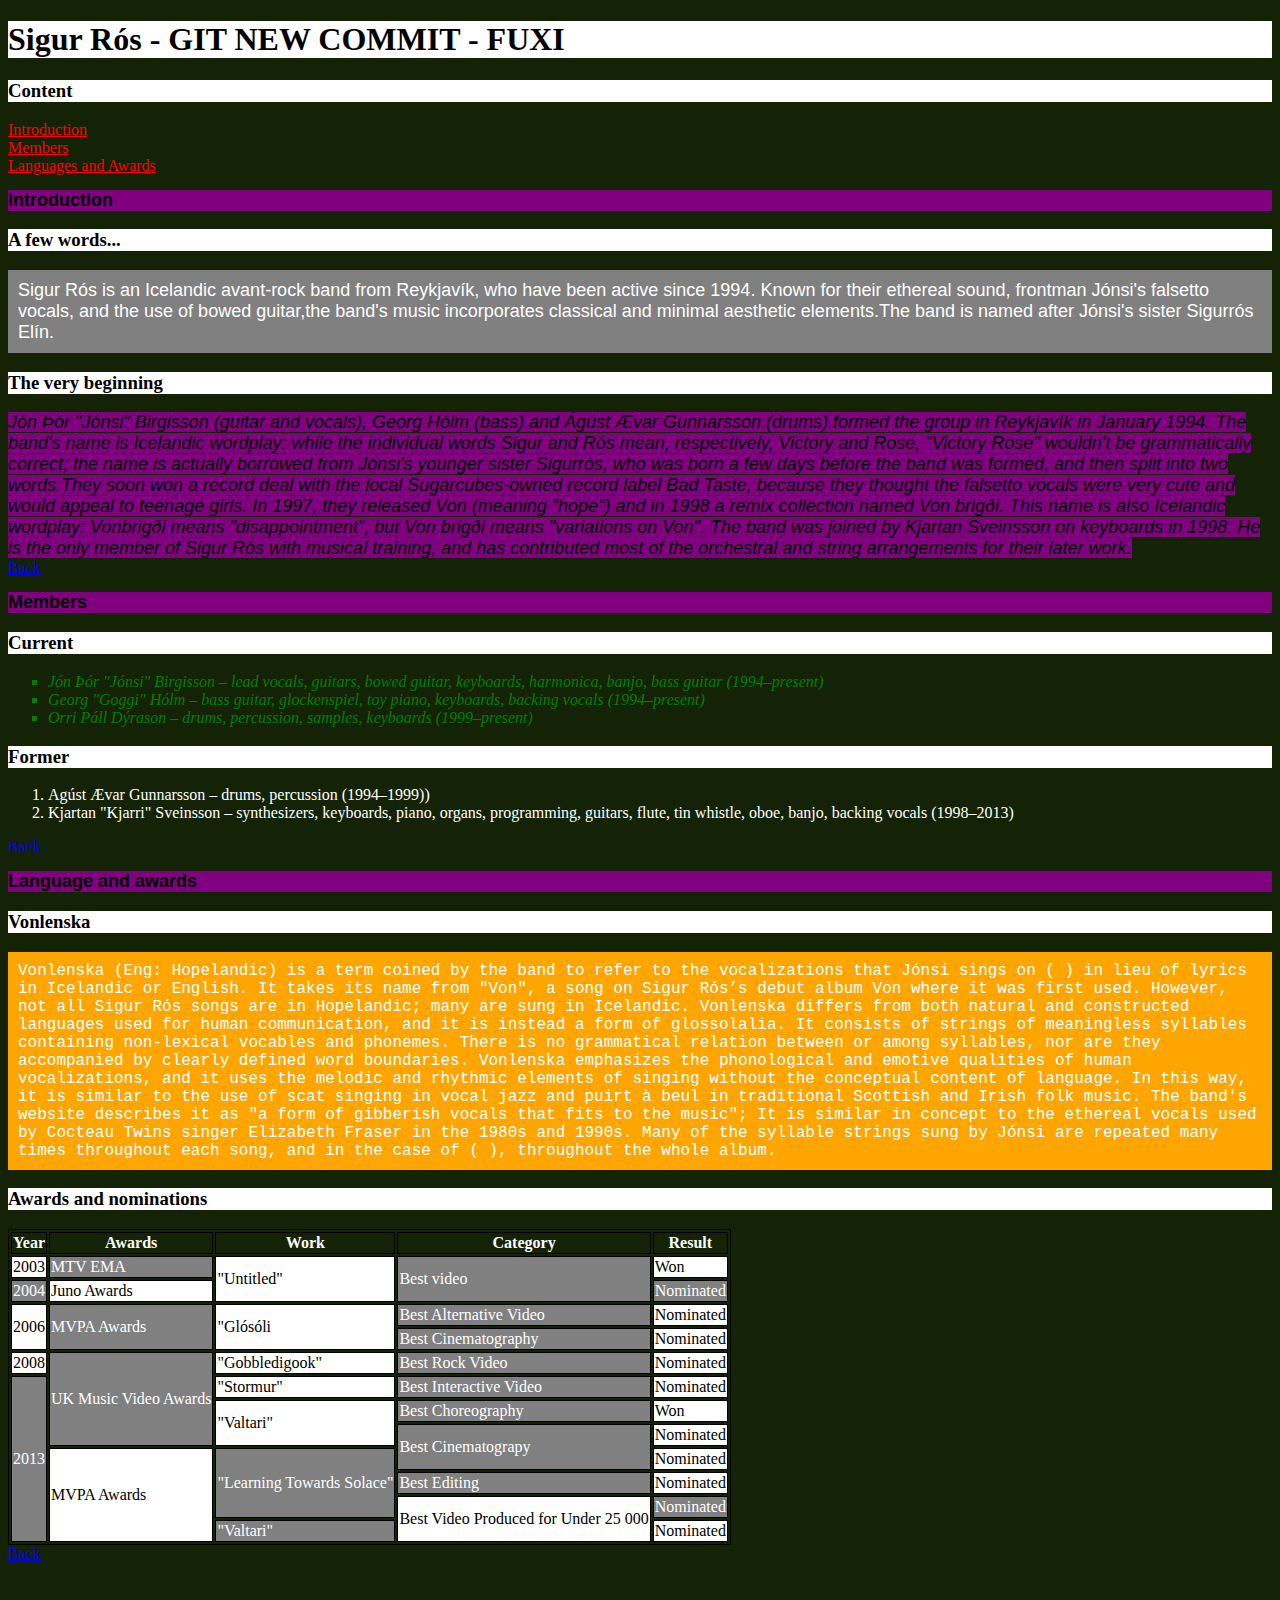
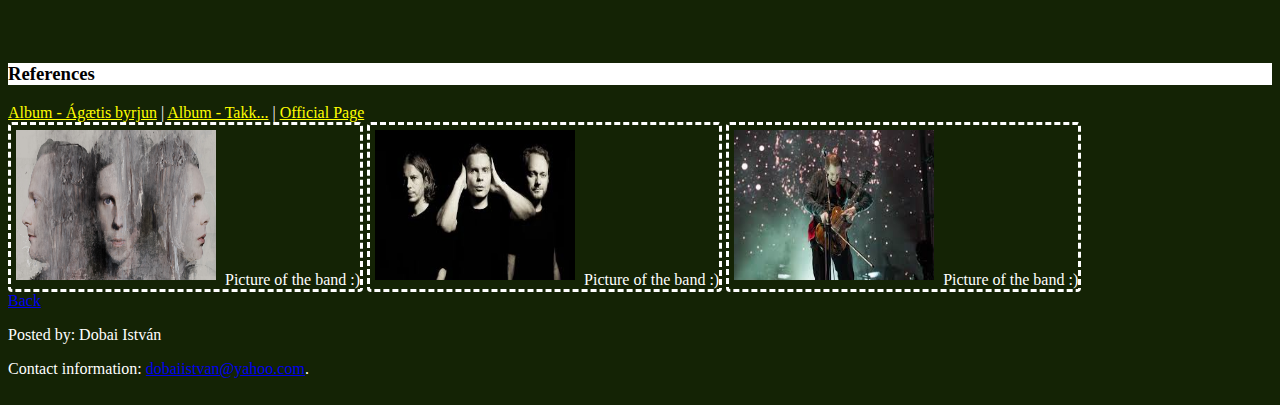
==== index.html @ 8e1f366b "fuxicommit for your changes.Everything below# this paragraph is ignored, and an empty message aborts" ====
<!DOCTYPE html>
<html lang="en">

<head>
    <meta charset="UTF-8">
    <link rel="stylesheet" type="text/css" href="decorate.css" />
    <title>Sigur Rós</title>
</head>

<body>
    <h1>Sigur Rós - GIT NEW COMMIT - FUXI</h1>
    <article id="main">
        <h3>Content</h3>
        <a class="link1" href="#intro">Introduction</a>
        <br>
        <a class="link1" href="#members">Members</a>
        <br>
        <a class="link1" href="#l_a">Languages and Awards</a>
        <br>
    </article>
    <article id="intro">
        <h2 class="generalClass">Introduction</h2>
        <section>
            <h3>A few words...</h3>
            <p class="class1">Sigur Rós is an Icelandic avant-rock band from Reykjavík, who have been active since 1994. Known for their ethereal sound, frontman Jónsi's falsetto vocals, and the use of bowed guitar,the band's music incorporates classical and minimal aesthetic elements.The band is named after Jónsi's sister Sigurrós Elín.</p>
        </section>
        <section>
            <h3>The very beginning</h3>
            <em class="generalClass">Jón Þór "Jónsi" Birgisson (guitar and vocals), Georg Hólm (bass) and Ágúst Ævar Gunnarsson (drums) formed the group in Reykjavík in January 1994. The band's name is Icelandic wordplay: while the individual words Sigur and Rós mean, respectively, Victory and Rose, "Victory Rose" wouldn't be grammatically correct; the name is actually borrowed from Jónsi's younger sister Sigurrós, who was born a few days before the band was formed, and then split into two words.They soon won a record deal with the local Sugarcubes-owned record label Bad Taste, because they thought the falsetto vocals were very cute and would appeal to teenage girls. In 1997, they released Von (meaning "hope") and in 1998 a remix collection named Von brigði. This name is also Icelandic wordplay: Vonbrigði means "disappointment", but Von brigði means "variations on Von". The band was joined by Kjartan Sveinsson on keyboards in 1998. He is the only member of Sigur Rós with musical training, and has contributed most of the orchestral and string arrangements for their later work.</em>
        </section>
        <a href="#main">Back</a>
    </article>
    <article id="members">
        <h2>Members</h2>
        <section>
            <h3>Current</h3>
            <div id="lista">
                <ul style="list-style-type:square">
                    <li>Jón Þór "Jónsi" Birgisson – lead vocals, guitars, bowed guitar, keyboards, harmonica, banjo, bass guitar (1994–present)</li>
                    <li>Georg "Goggi" Hólm – bass guitar, glockenspiel, toy piano, keyboards, backing vocals (1994–present)</li>
                    <li>Orri Páll Dýrason – drums, percussion, samples, keyboards (1999–present)</li>
                </ul>
            </div>
            <h3>Former</h3>
            <ol type="1">
                <li>Agúst Ævar Gunnarsson – drums, percussion (1994–1999))</li>
                <li>Kjartan "Kjarri" Sveinsson – synthesizers, keyboards, piano, organs, programming, guitars, flute, tin whistle, oboe, banjo, backing vocals (1998–2013)</li>
            </ol>
        </section>
        <a href="#main">Back</a>
    </article>
    <article id="l_a">
        <h2>Language and awards</h2>
        <section>
            <h3>Vonlenska</h3>
            <p class="class2">Vonlenska (Eng: Hopelandic) is a term coined by the band to refer to the vocalizations that Jónsi sings on ( ) in lieu of lyrics in Icelandic or English. It takes its name from "Von", a song on Sigur Rós’s debut album Von where it was first used. However, not all Sigur Rós songs are in Hopelandic; many are sung in Icelandic. Vonlenska differs from both natural and constructed languages used for human communication, and it is instead a form of glossolalia. It consists of strings of meaningless syllables containing non-lexical vocables and phonemes. There is no grammatical relation between or among syllables, nor are they accompanied by clearly defined word boundaries. Vonlenska emphasizes the phonological and emotive qualities of human vocalizations, and it uses the melodic and rhythmic elements of singing without the conceptual content of language. In this way, it is similar to the use of scat singing in vocal jazz and puirt à beul in traditional Scottish and Irish folk music. The band's website describes it as "a form of gibberish vocals that fits to the music"; It is similar in concept to the ethereal vocals used by Cocteau Twins singer Elizabeth Fraser in the 1980s and 1990s. Many of the syllable strings sung by Jónsi are repeated many times throughout each song, and in the case of ( ), throughout the whole album.</p>
        </section>
        <section>
            <h3>Awards and nominations</h3>
            <style>
            table,
            th,
            td {
                border: 1px solid black;
            }
            </style>
            <table>
                <tr>
                    <th>Year</th>
                    <th>Awards</th>
                    <th>Work</th>
                    <th>Category</th>
                    <th>Result</th>
                </tr>
                <tr>
                    <td>2003</td>
                    <td>MTV EMA</td>
                    <td rowspan="2">"Untitled"</td>
                    <td rowspan="2">Best video</td>
                    <td>Won</td>
                </tr>
                <tr>
                    <td>2004</td>
                    <td>Juno Awards</td>
                    <td>Nominated</td>
                </tr>
                <tr>
                    <td rowspan="2">2006</td>
                    <td rowspan="2">MVPA Awards</td>
                    <td rowspan="2">"Glósóli</td>
                    <td>Best Alternative Video</td>
                    <td>Nominated</td>
                </tr>
                <tr>
                    <td>Best Cinematography</td>
                    <td>Nominated</td>
                </tr>
                <tr>
                    <td>2008</td>
                    <td rowspan="4">UK Music Video Awards</td>
                    <td>"Gobbledigook"</td>
                    <td>Best Rock Video</td>
                    <td>Nominated</td>
                </tr>
                <tr>
                    <td rowspan="7">2013</td>
                    <td>"Stormur"</td>
                    <td>Best Interactive Video</td>
                    <td>Nominated</td>
                </tr>
                <tr>
                    <td rowspan="2">"Valtari"</td>
                    <td>Best Choreography</td>
                    <td>Won</td>
                </tr>
                <tr>
                    <td rowspan="2">Best Cinematograpy</td>
                    <td>Nominated</td>
                </tr>
                <tr>
                    <td rowspan="4">MVPA Awards</td>
                    <td rowspan="3">"Learning Towards Solace"</td>
                    <td>Nominated</td>
                </tr>
                <tr>
                    <td>Best Editing</td>
                    <td>Nominated</td>
                </tr>
                <tr>
                    <td rowspan="2">Best Video Produced for Under 25 000</td>
                    <td>Nominated</td>
                </tr>
                <tr>
                    <td>"Valtari"</td>
                    <td>Nominated</td>
                </tr>
            </table>
        </section>
        <a href="#main">Back</a>
    </article>
    <h3>References</h3>
    <nav>
        <a class="link2" href="1.html">Album - Ágætis byrjun</a> |
        <a class="link2" href="2.html">Album - Takk...</a> |
        <a class="link2" href="https://sigur-ros.co.uk/">Official Page</a>
    </nav>
    <div class="imageClass">
        <a href="picture.jpg" target="_blank"><img src="picture.jpg" alt = "Picture of the band :)"></a>
        <span>Picture of the band :)</span>
    </div>
    <div class="imageClass">
        <a href="index.jpeg" target="_blank"><img src="index.jpeg" alt = "Picture of the band :)"></a>
        <span>Picture of the band :)</span>
    </div>
    <div class="imageClass">
        <a href="index2.jpeg" target="_blank"><img src="index2.jpeg" alt = "Picture of the band :)"></a>
        <span>Picture of the band :)</span>
    </div>
    <br>
    <a href="#main">Back</a>
    <footer>
        <p>Posted by: Dobai István</p>
        <p>Contact information: <a href="dobaiistvan@yahoo.com">
           dobaiistvan@yahoo.com</a>.</p>
    </footer>
</body>

</html>
---- decorate.css ----
body {
    color: white;
    background-color: #142305
}

a.link1:link {
    color: red;
}

a.link1:visited {
    color: grey;
}

a.link1:hover {
    color: hotpink;
}

a.link1:active {
    color: blue;
}

a.link2:link {
    color: yellow;
}

a.link2:visited {
    color: magenta;
}

a.link2:hover {
    color: black;
}

a.link2:active {
    color: green;
}

h1,
h3 {
    color: black;
    background-color: white;
    font-family: "Times New Roman", Times, serif;
}

p.class1 {
    background-color: grey;
    color: white;
    padding: 10px;
    font-family: Arial, Helvetica, sans-serif;
    font-size: large;
}

p.class2 {
    background-color: orange;
    color: white;
    padding: 10px;
    font-family: "Lucida Console", Monaco, monospace;
    font-size: 16px;
}

.generalClass,
em,
h2 {
    background-color: purple;
    color: black;
    font-family: "Trebuchet MS", Helvetica, sans-serif;
    font-size: 18px;
}

#lista ul>li {
    color: green;
    font-style: italic;
}

tr:nth-child(even) td:nth-child(even),
tr:nth-child(odd) td:nth-child(odd) {
    background: grey;
}

tr:nth-child(odd) td:nth-child(even),
tr:nth-child(even) td:nth-child(odd) {
    background: white;
    color: black;
}


.imageClass {
    display: inline-block;
    border-radius: 4px;
    border-style: dashed;
}

.imageClass img {
    padding: 5px;
    width: 200px;
    height: 150px;
}

.styleParagraph {
    background-color: red;
    color: white;
    border-style: dashed;
    opacity: 0.5;
    text-align: right;
    padding-top: 50px;
    padding-right: 30px;
    padding-left: 80px;
    transition: opacity 2s;
}

#l_a {
    margin-bottom: 100px;
}

.styleParagraph:hover {
    opacity: 1;
}
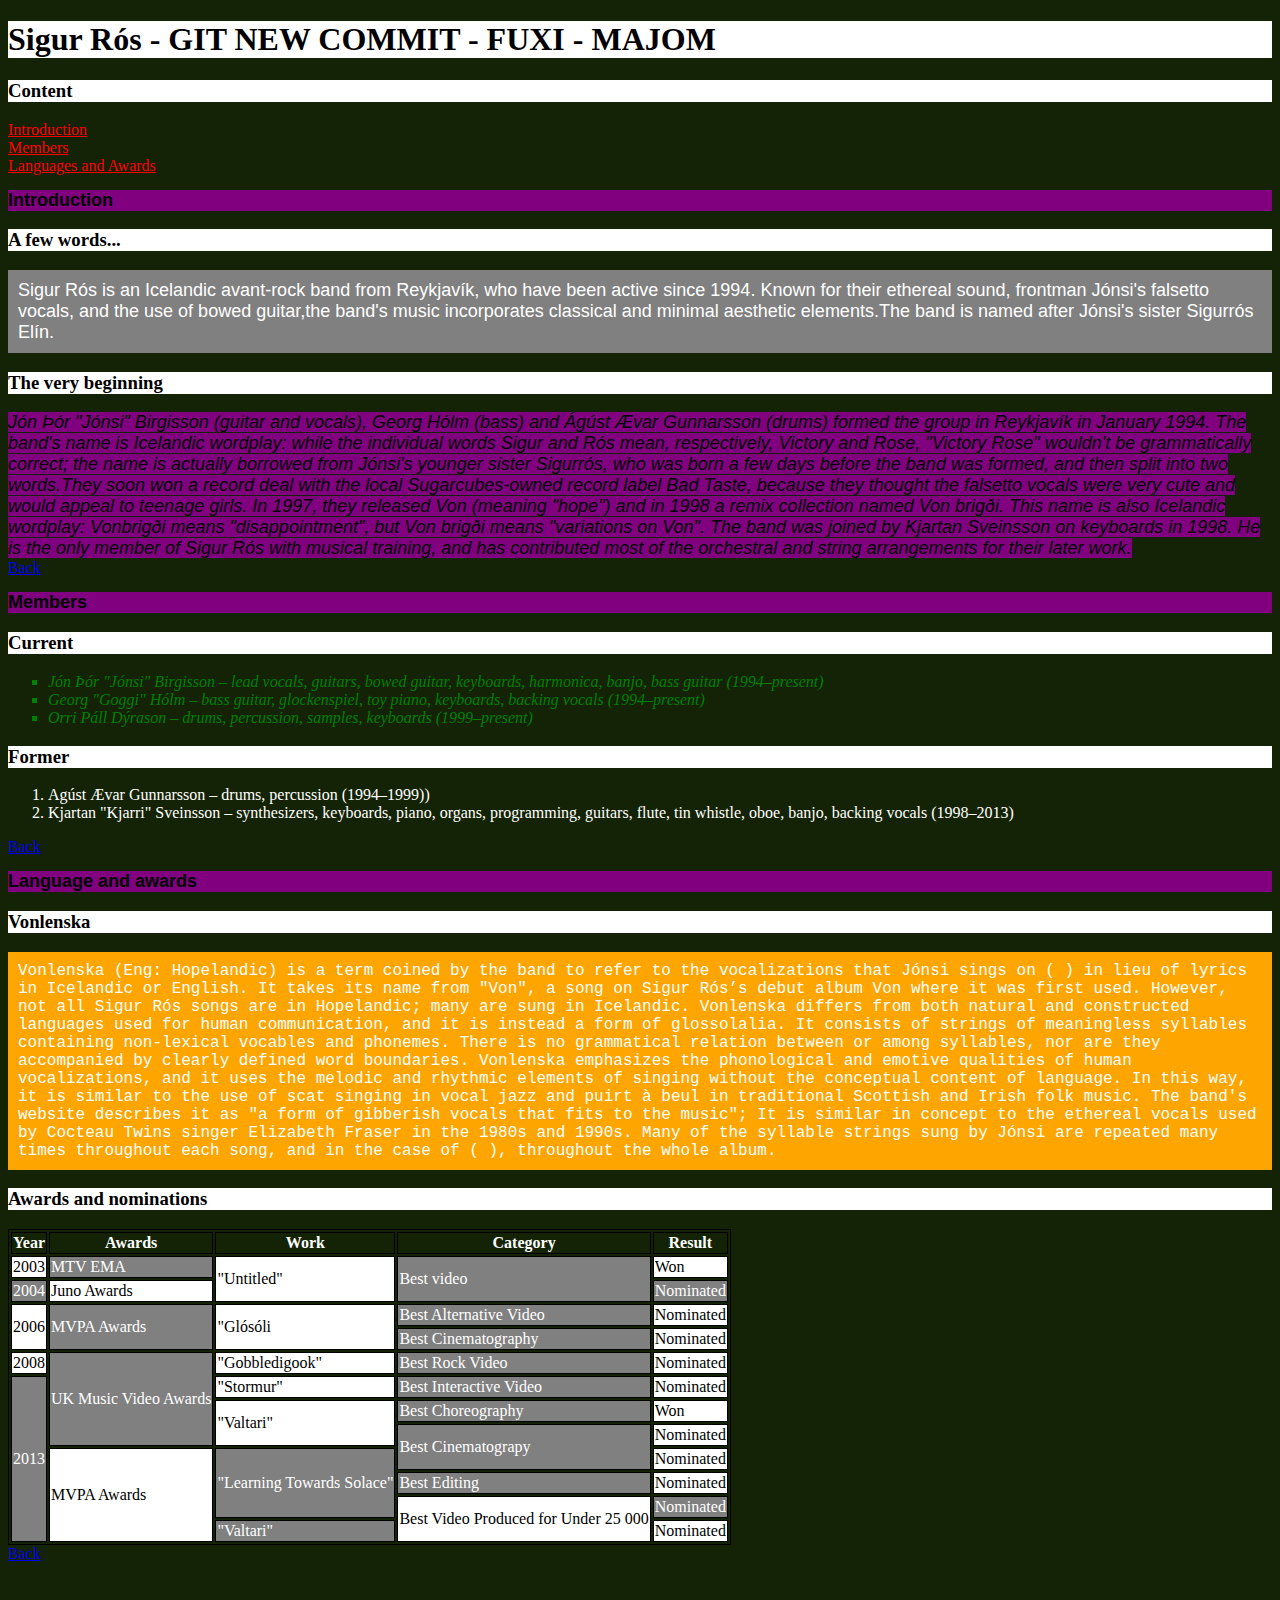
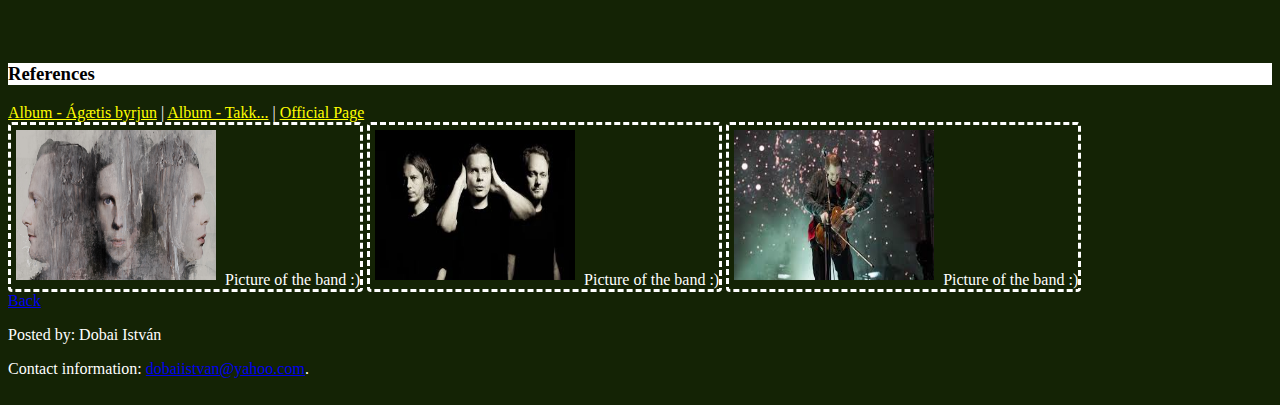
==== commit 5bbf8675: "mlskadm" ====
--- a/index.html
+++ b/index.html
@@ -8,7 +8,7 @@
 </head>
 
 <body>
-    <h1>Sigur Rós - GIT NEW COMMIT - FUXI</h1>
+    <h1>Sigur Rós - GIT NEW COMMIT - FUXI - MAJOM</h1>
     <article id="main">
         <h3>Content</h3>
         <a class="link1" href="#intro">Introduction</a>
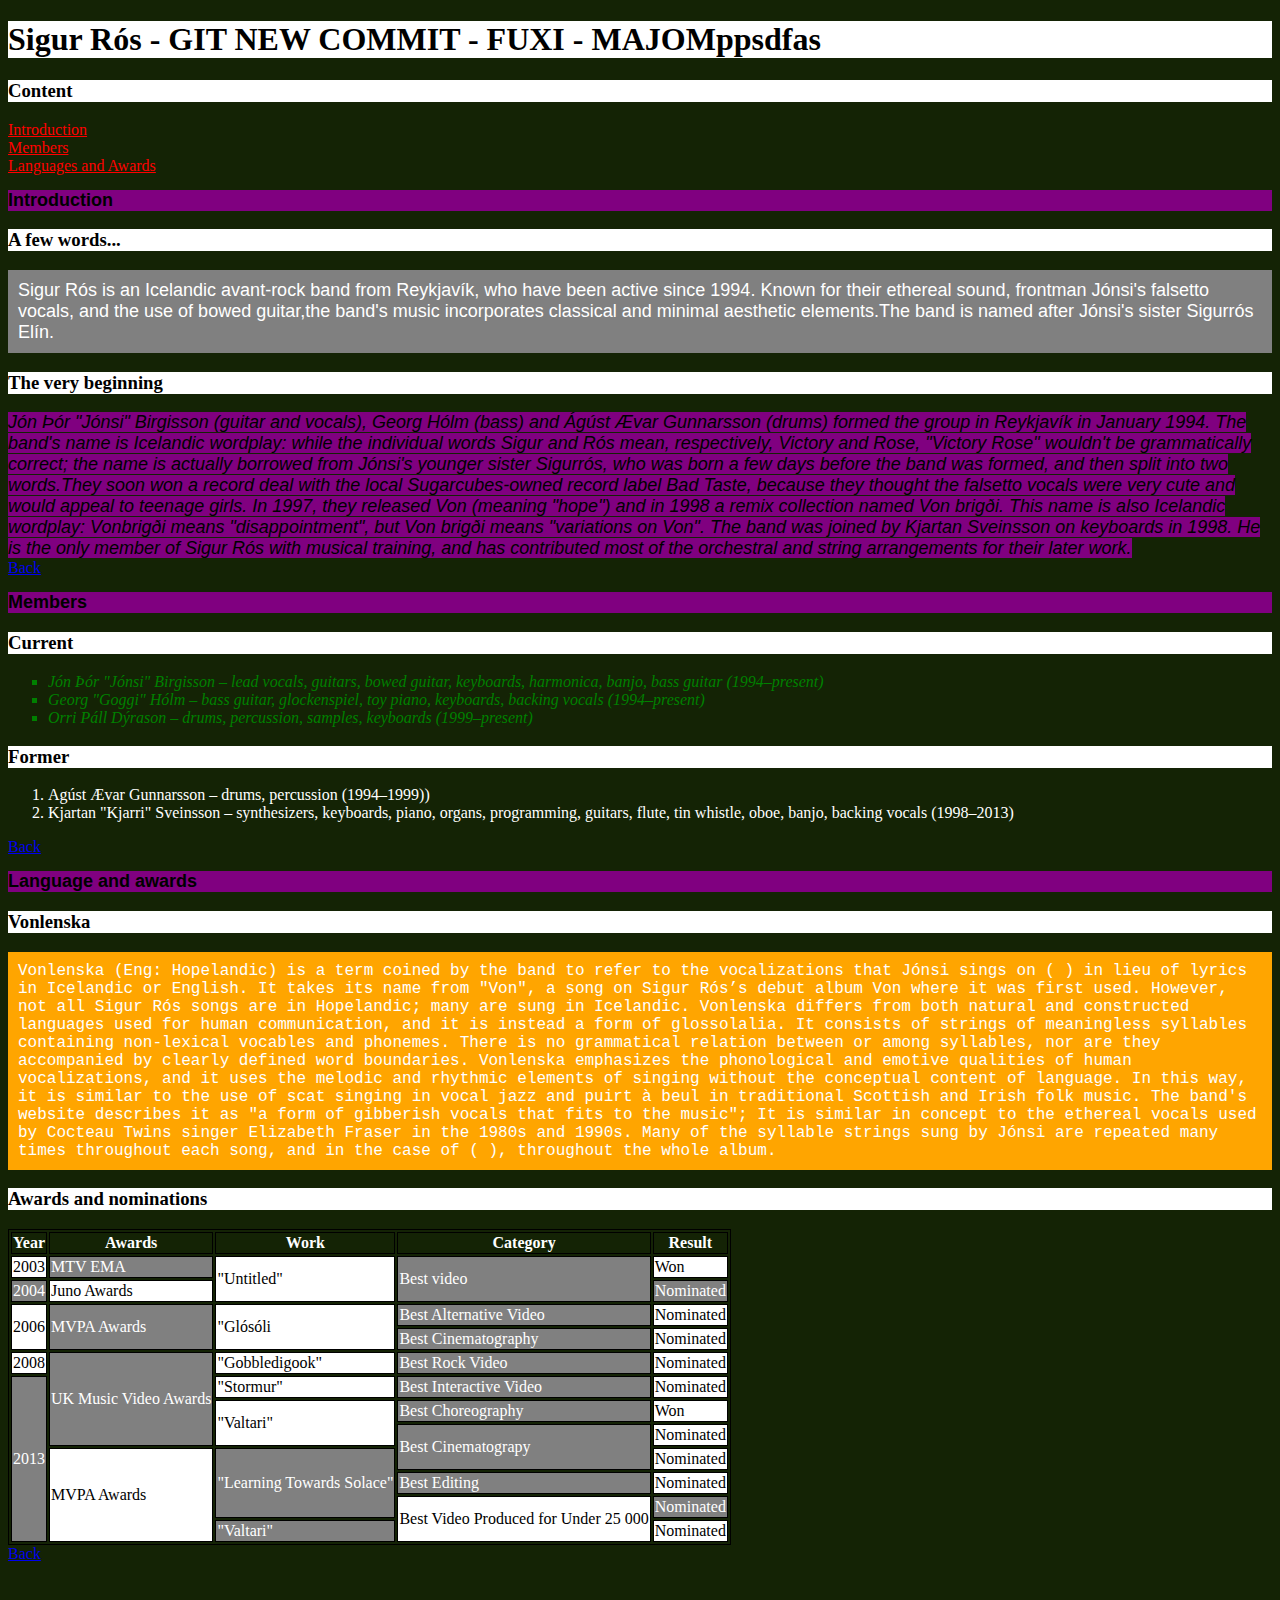
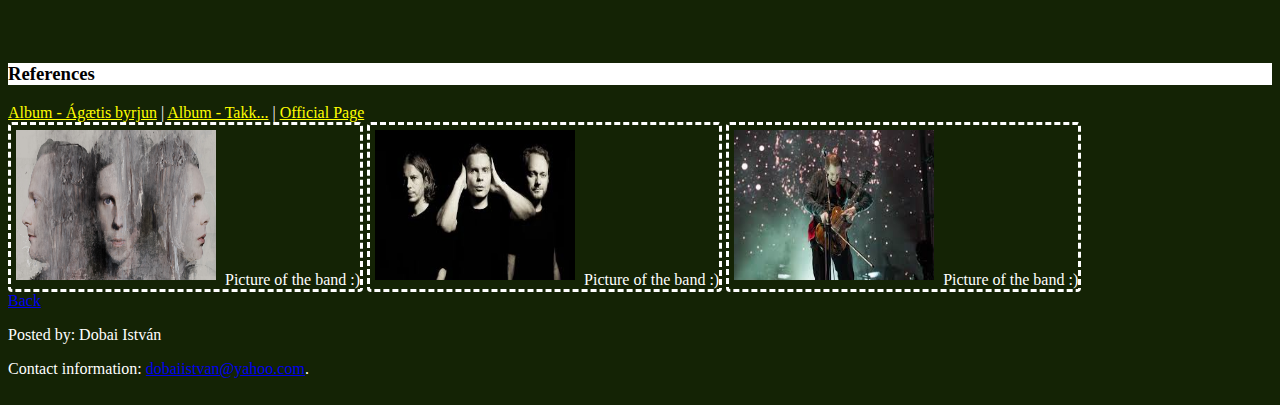
==== commit cbcfdaac: "a" ====
--- a/index.html
+++ b/index.html
@@ -8,7 +8,7 @@
 </head>
 
 <body>
-    <h1>Sigur Rós - GIT NEW COMMIT - FUXI - MAJOM</h1>
+    <h1>Sigur Rós - GIT NEW COMMIT - FUXI - MAJOMppsdfas</h1>
     <article id="main">
         <h3>Content</h3>
         <a class="link1" href="#intro">Introduction</a>
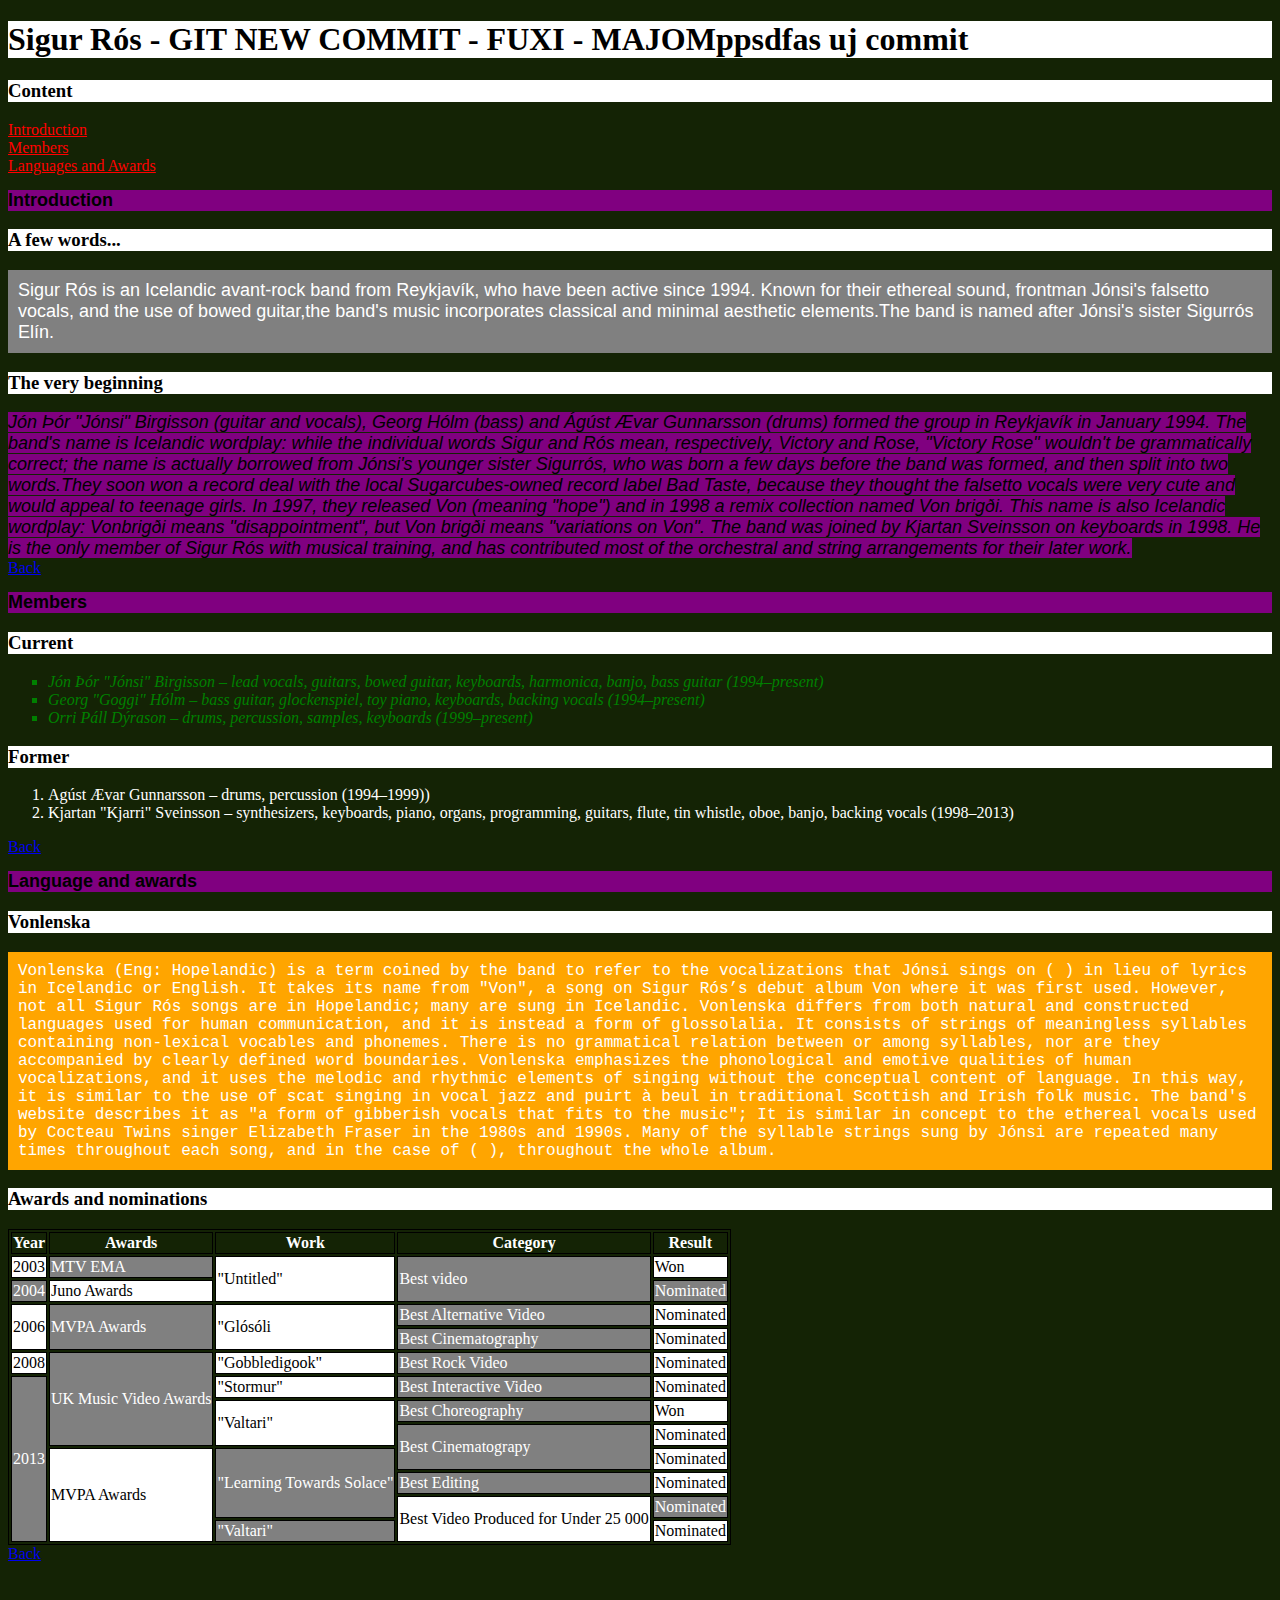
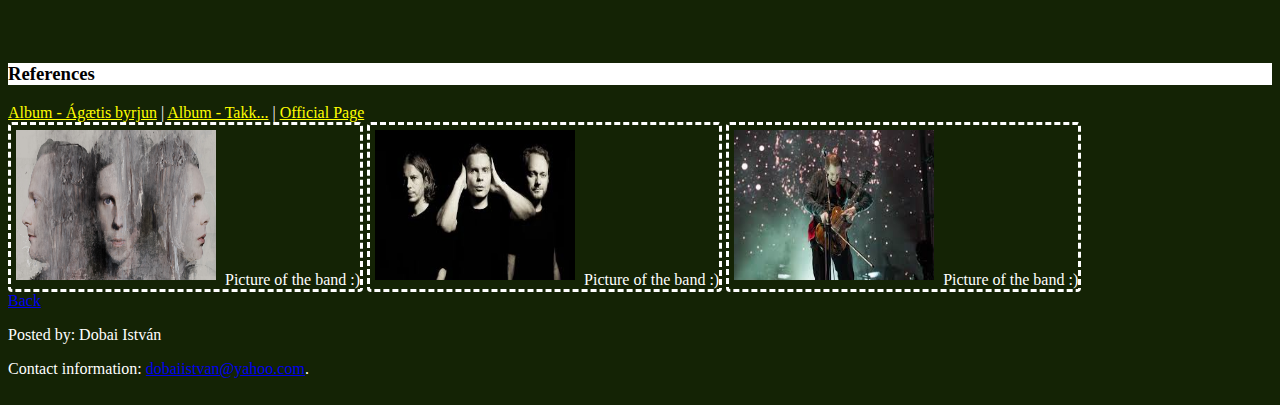
==== commit 1203837e: "unom" ====
--- a/index.html
+++ b/index.html
@@ -8,7 +8,7 @@
 </head>
 
 <body>
-    <h1>Sigur Rós - GIT NEW COMMIT - FUXI - MAJOMppsdfas</h1>
+    <h1>Sigur Rós - GIT NEW COMMIT - FUXI - MAJOMppsdfas uj commit</h1>
     <article id="main">
         <h3>Content</h3>
         <a class="link1" href="#intro">Introduction</a>
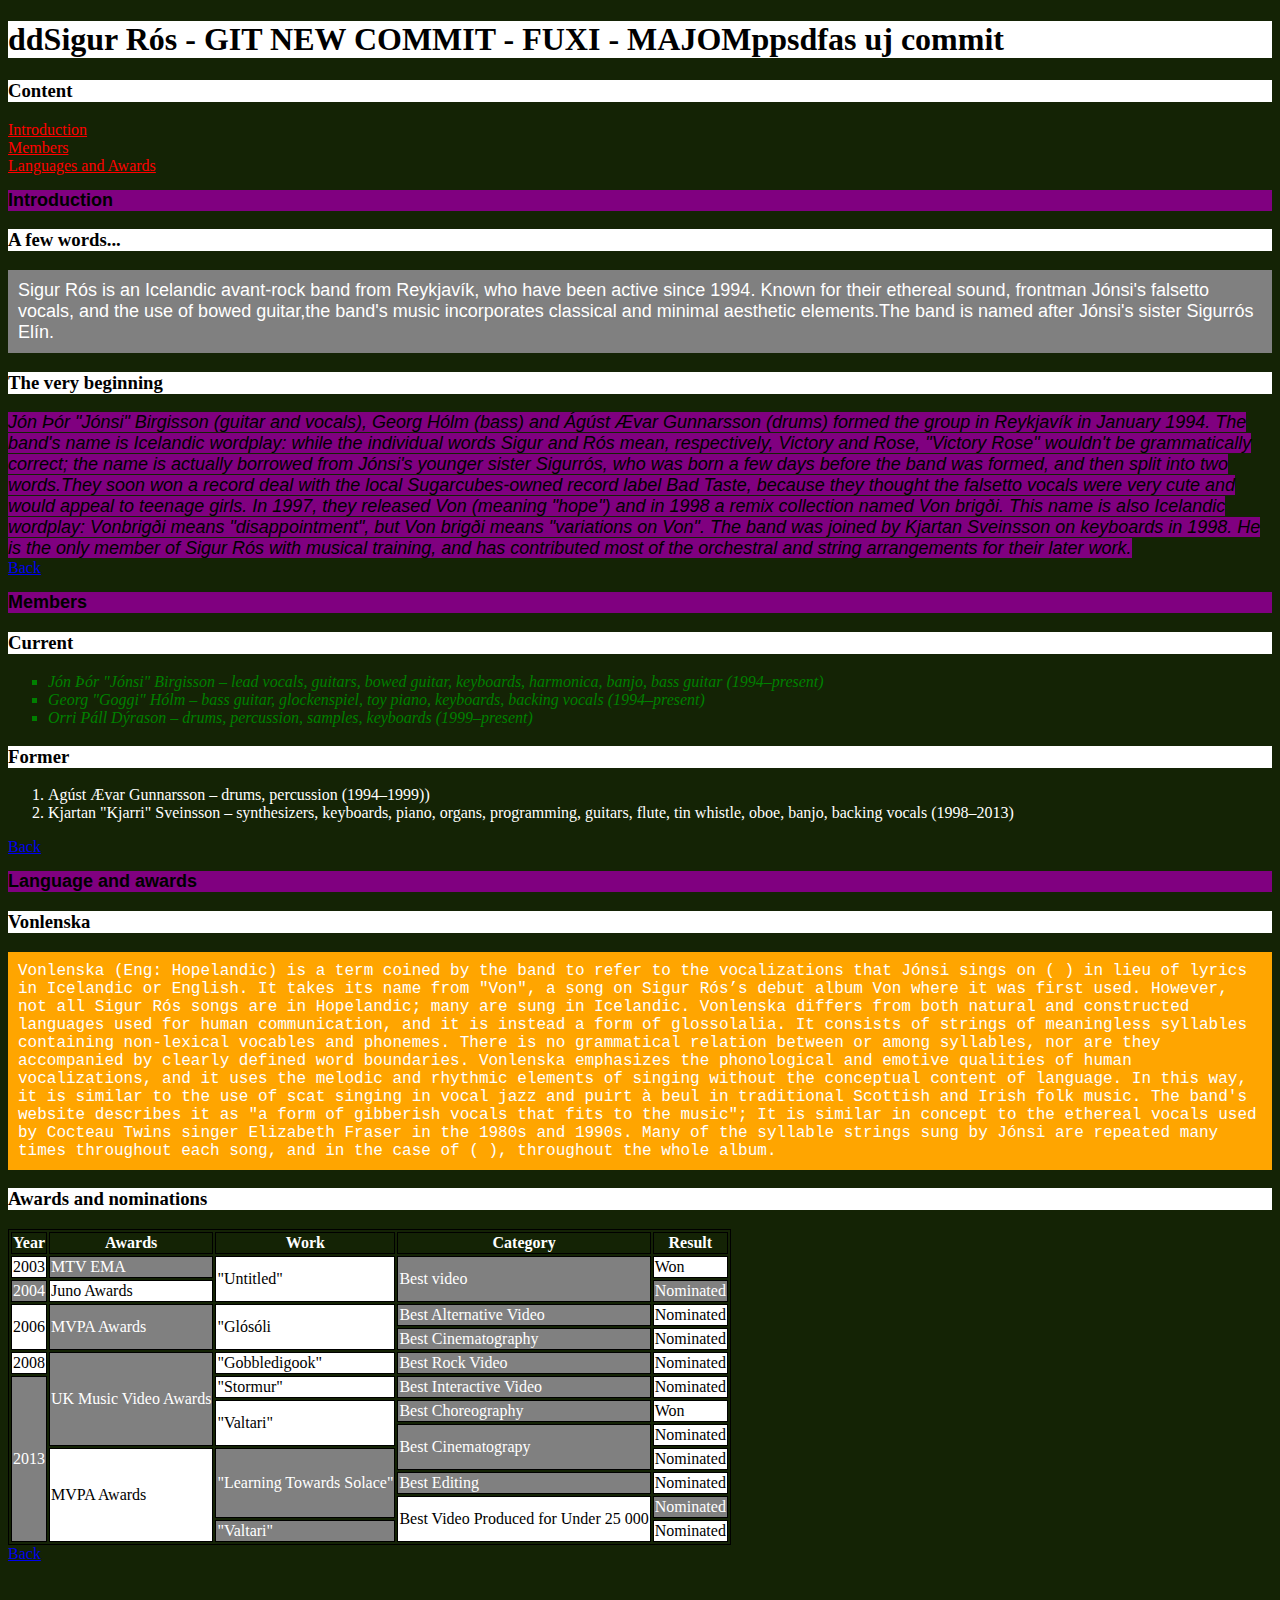
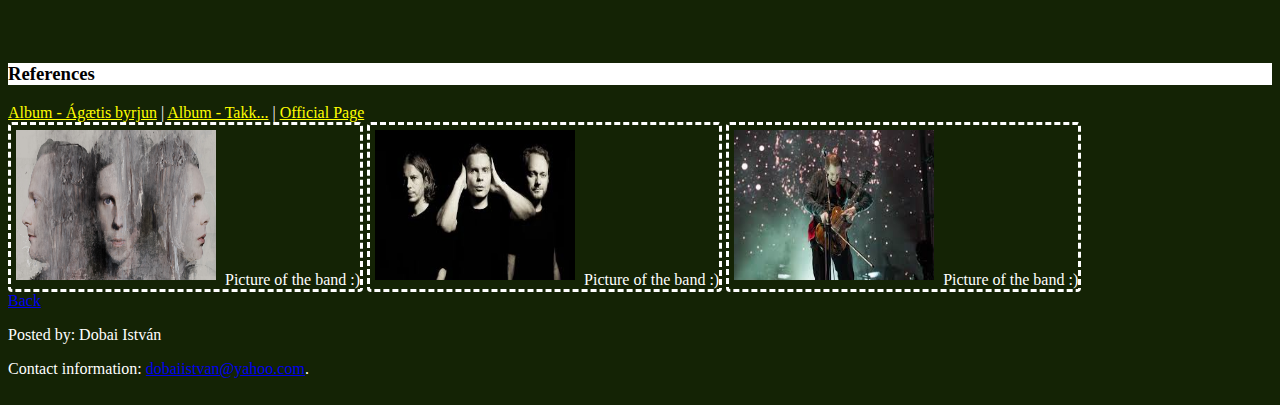
==== commit 0cbd297a: "unom" ====
--- a/index.html
+++ b/index.html
@@ -8,7 +8,7 @@
 </head>
 
 <body>
-    <h1>Sigur Rós - GIT NEW COMMIT - FUXI - MAJOMppsdfas uj commit</h1>
+    <h1>ddSigur Rós - GIT NEW COMMIT - FUXI - MAJOMppsdfas uj commit</h1>
     <article id="main">
         <h3>Content</h3>
         <a class="link1" href="#intro">Introduction</a>
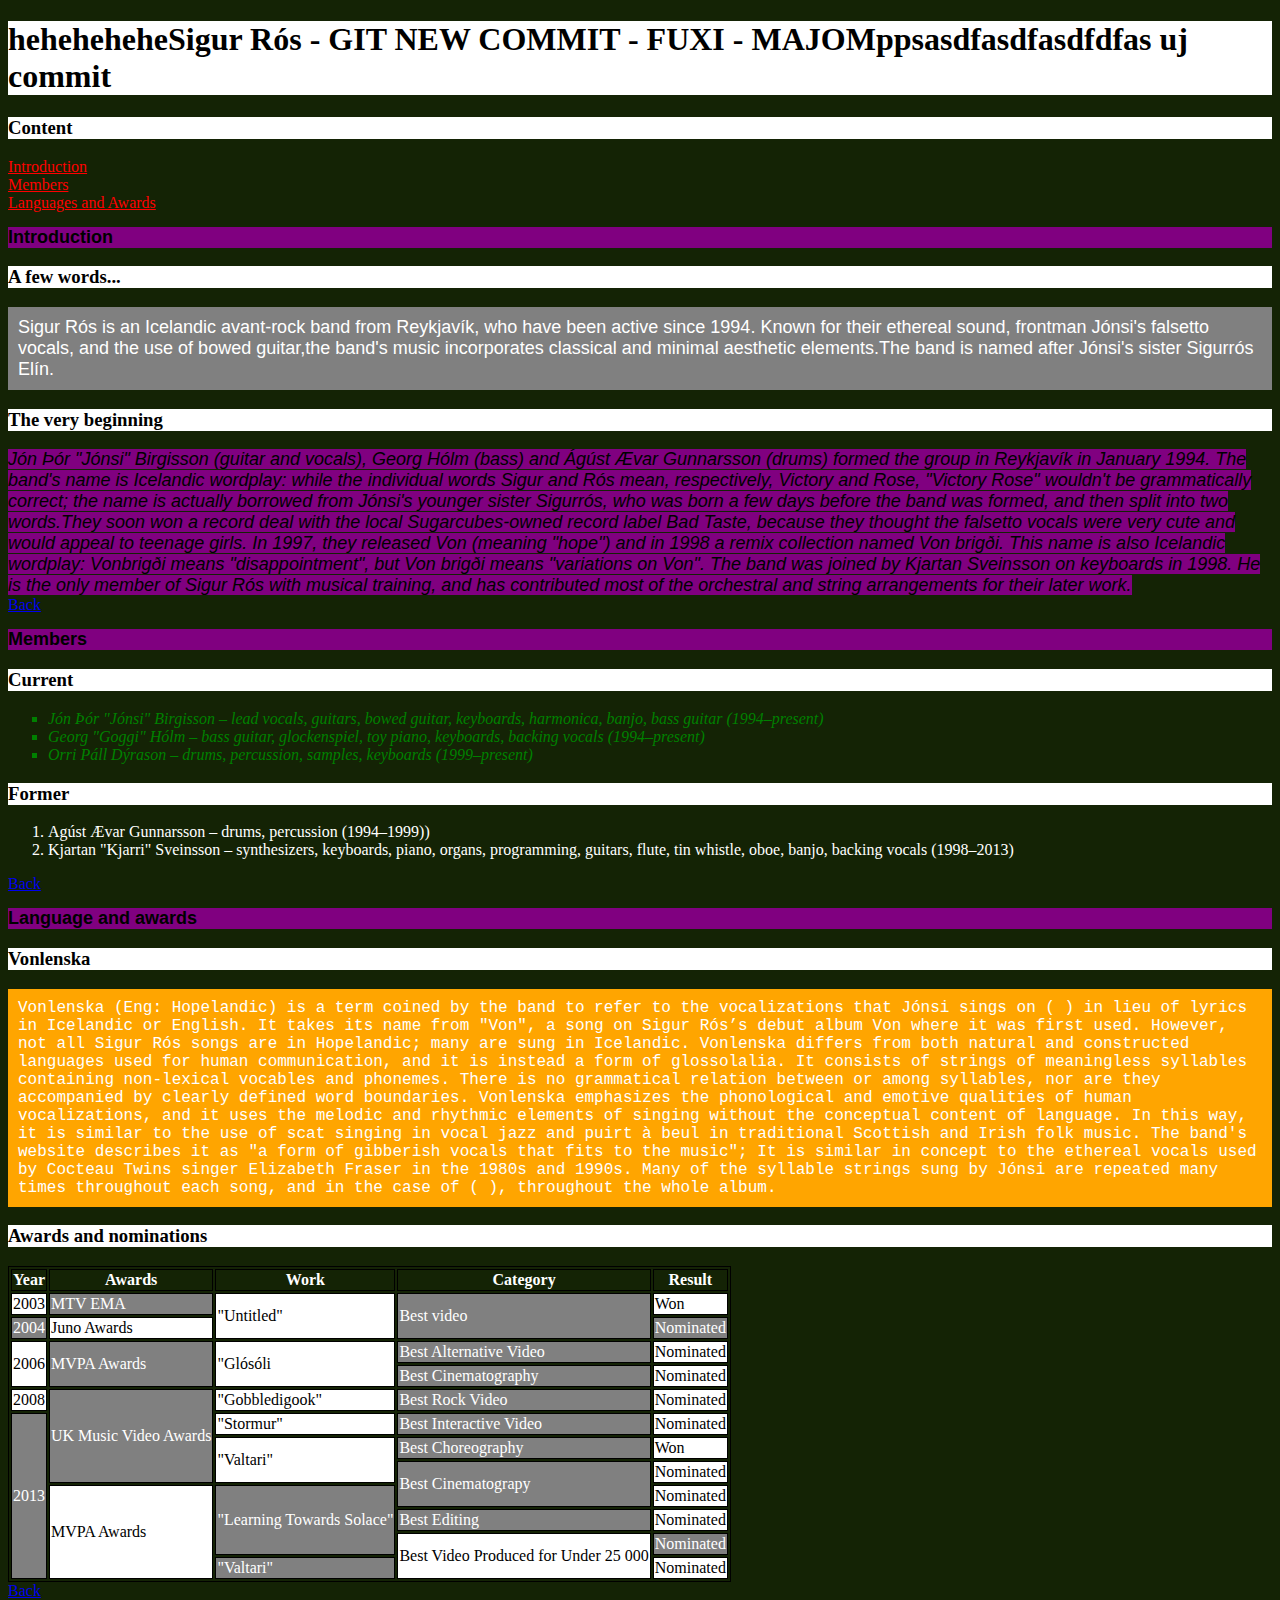
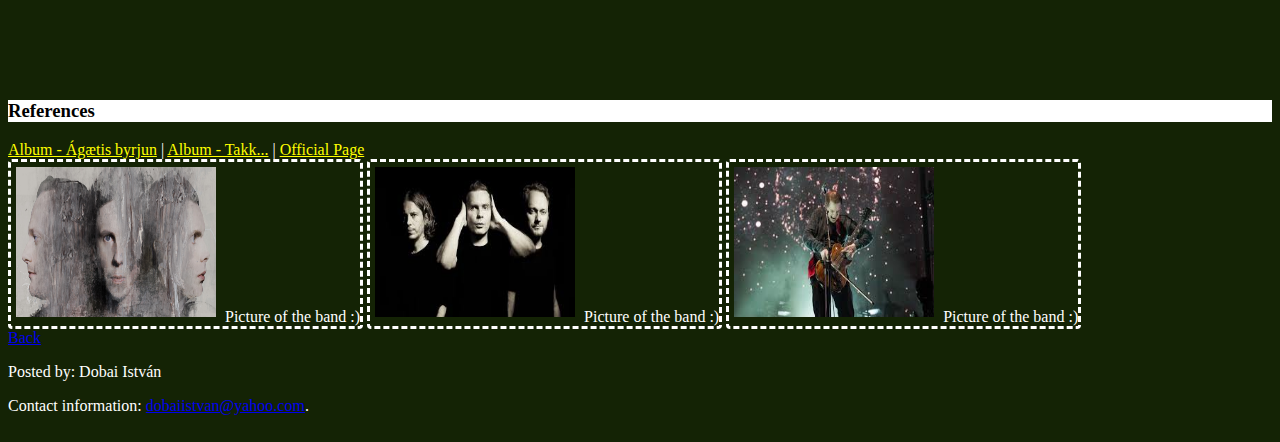
==== commit 3d4080fd: "commit123412" ====
--- a/index.html
+++ b/index.html
@@ -8,7 +8,7 @@
 </head>
 
 <body>
-    <h1>ddSigur Rós - GIT NEW COMMIT - FUXI - MAJOMppsdfas uj commit</h1>
+    <h1><dd></dd>heheheheheSigur Rós - GIT NEW COMMIT - FUXI - MAJOMppsasdfasdfasdfdfas uj commit</h1>
     <article id="main">
         <h3>Content</h3>
         <a class="link1" href="#intro">Introduction</a>
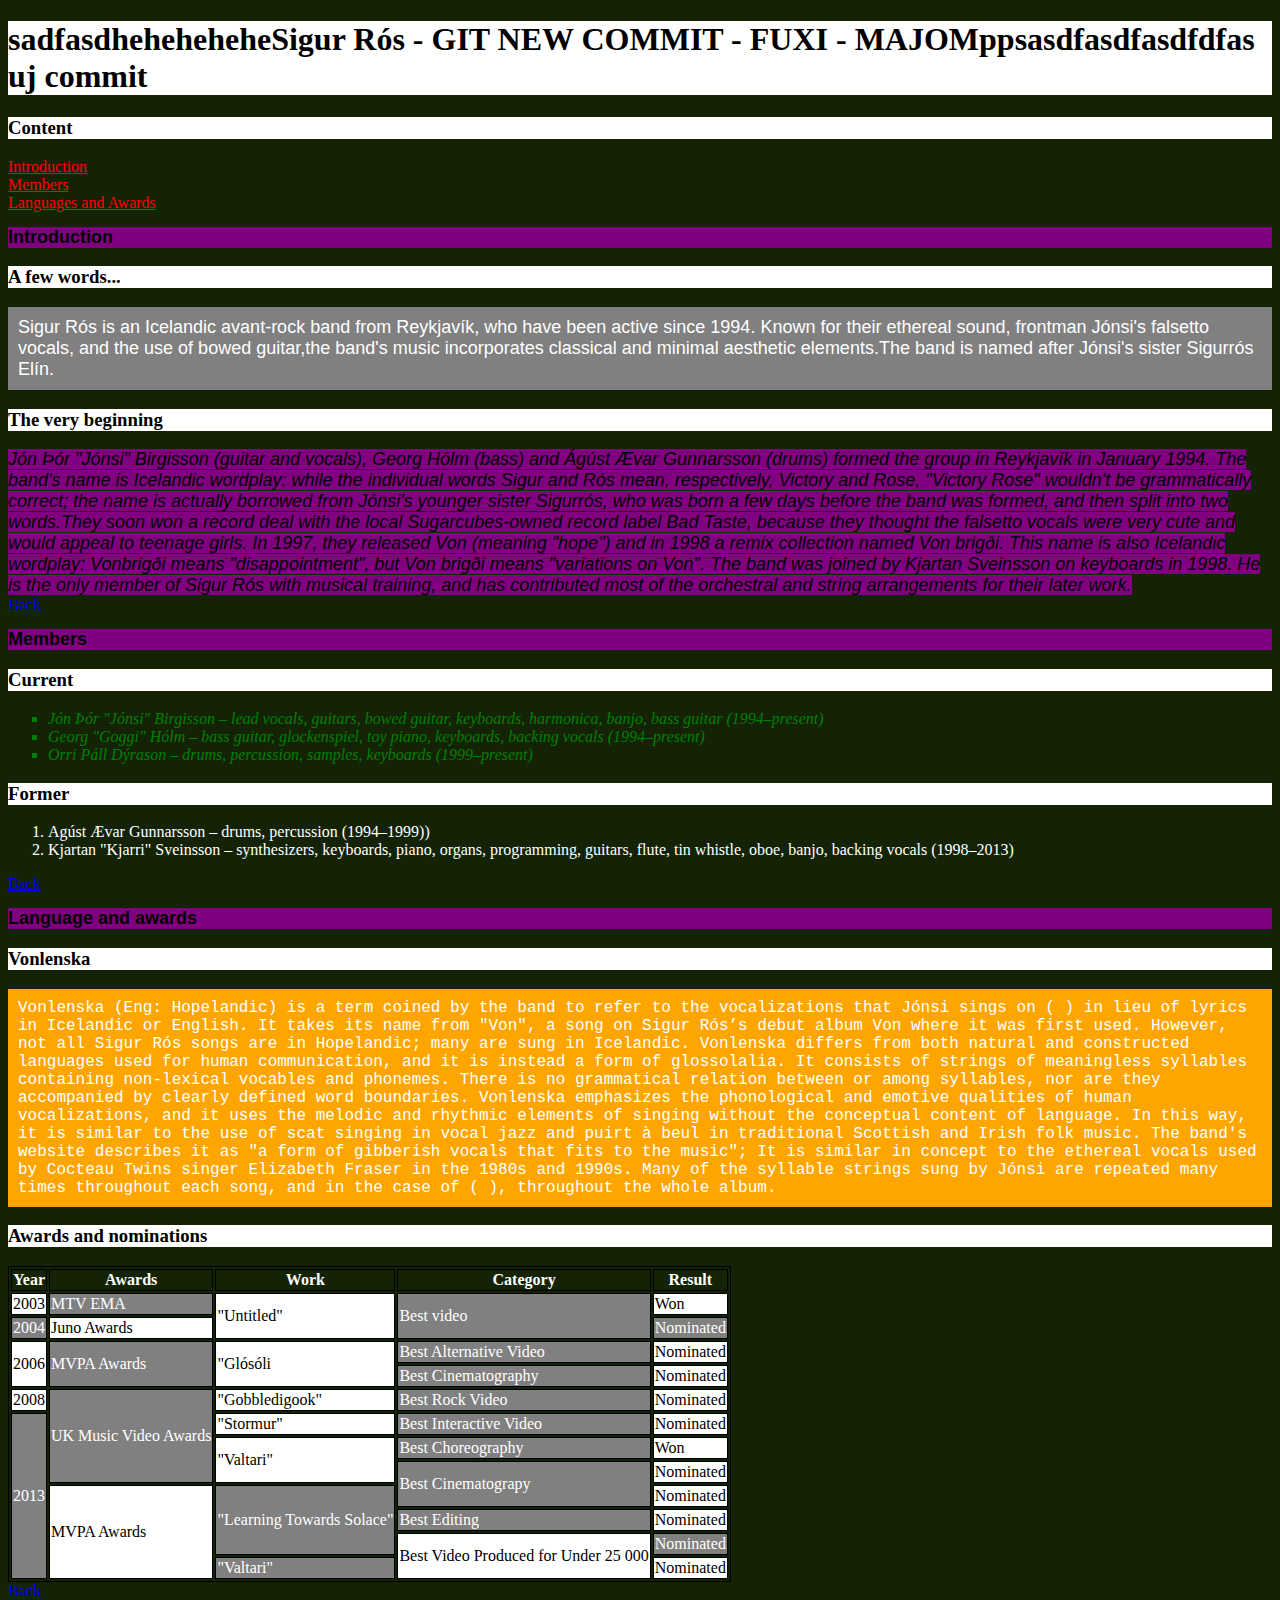
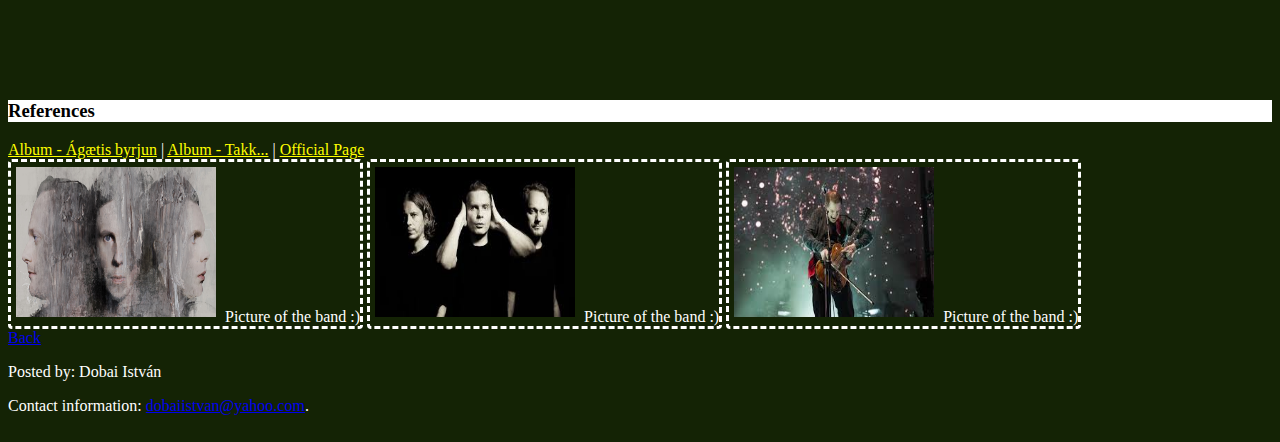
==== commit e2fc66a5: "commit" ====
--- a/index.html
+++ b/index.html
@@ -8,7 +8,7 @@
 </head>
 
 <body>
-    <h1><dd></dd>heheheheheSigur Rós - GIT NEW COMMIT - FUXI - MAJOMppsasdfasdfasdfdfas uj commit</h1>
+    <h1>sadfasdheheheheheSigur Rós - GIT NEW COMMIT - FUXI - MAJOMppsasdfasdfasdfdfas uj commit</h1>
     <article id="main">
         <h3>Content</h3>
         <a class="link1" href="#intro">Introduction</a>
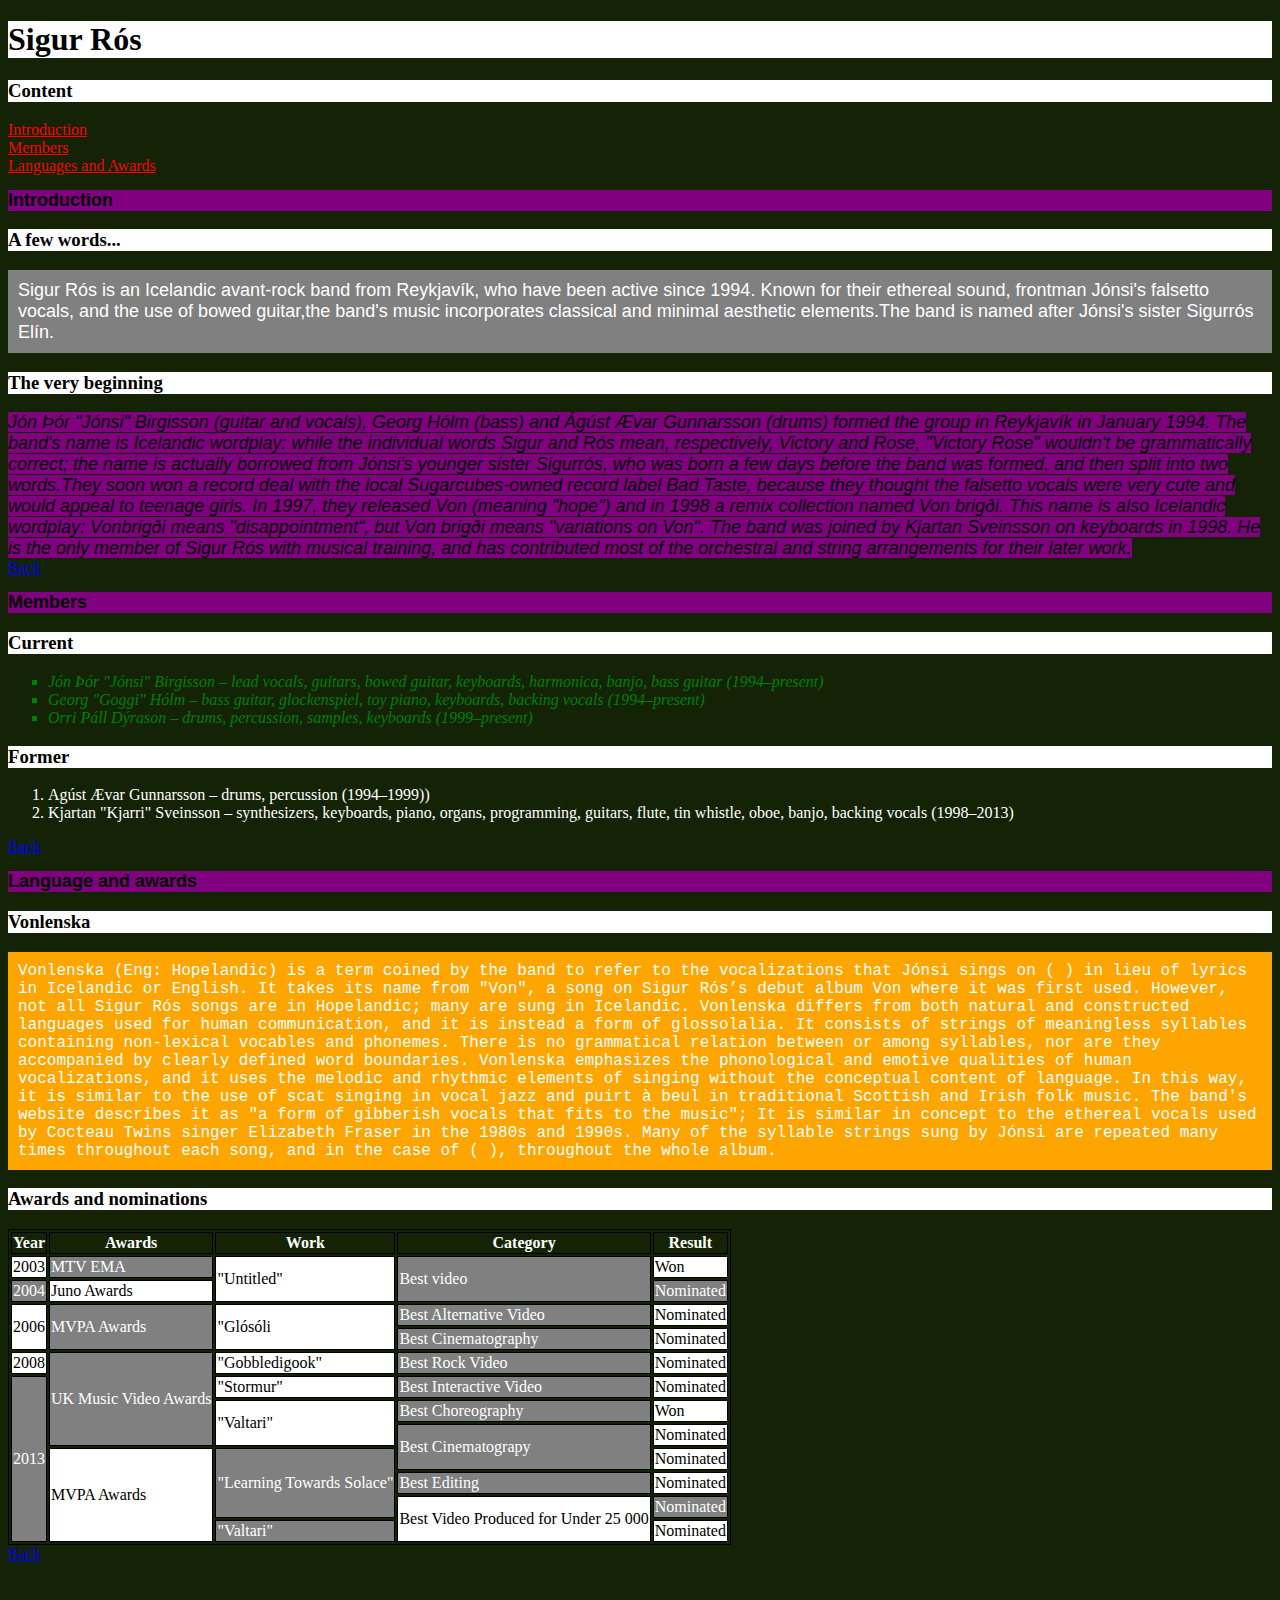
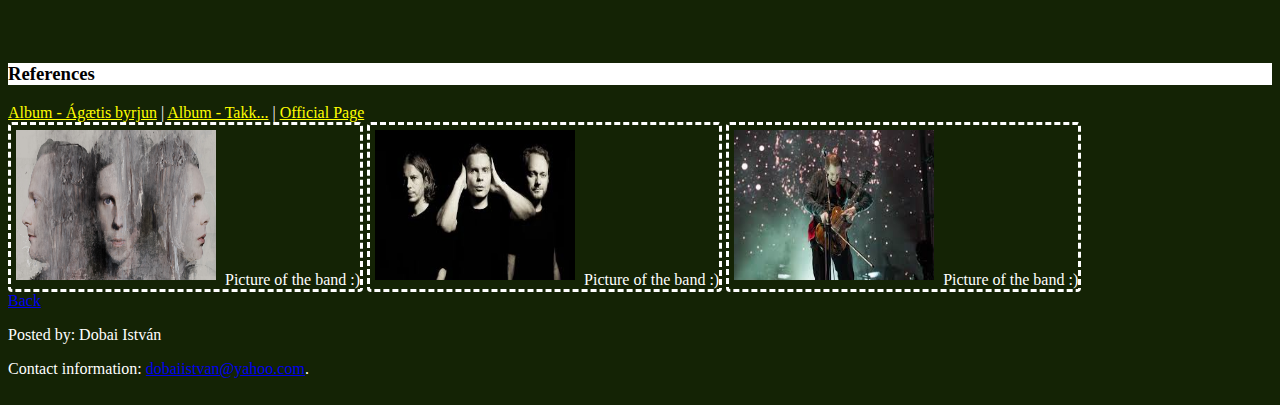
==== commit 06489fa6: "commit" ====
--- a/index.html
+++ b/index.html
@@ -8,7 +8,7 @@
 </head>
 
 <body>
-    <h1>sadfasdheheheheheSigur Rós - GIT NEW COMMIT - FUXI - MAJOMppsasdfasdfasdfdfas uj commit</h1>
+    <h1>Sigur Rós</h1>
     <article id="main">
         <h3>Content</h3>
         <a class="link1" href="#intro">Introduction</a>
